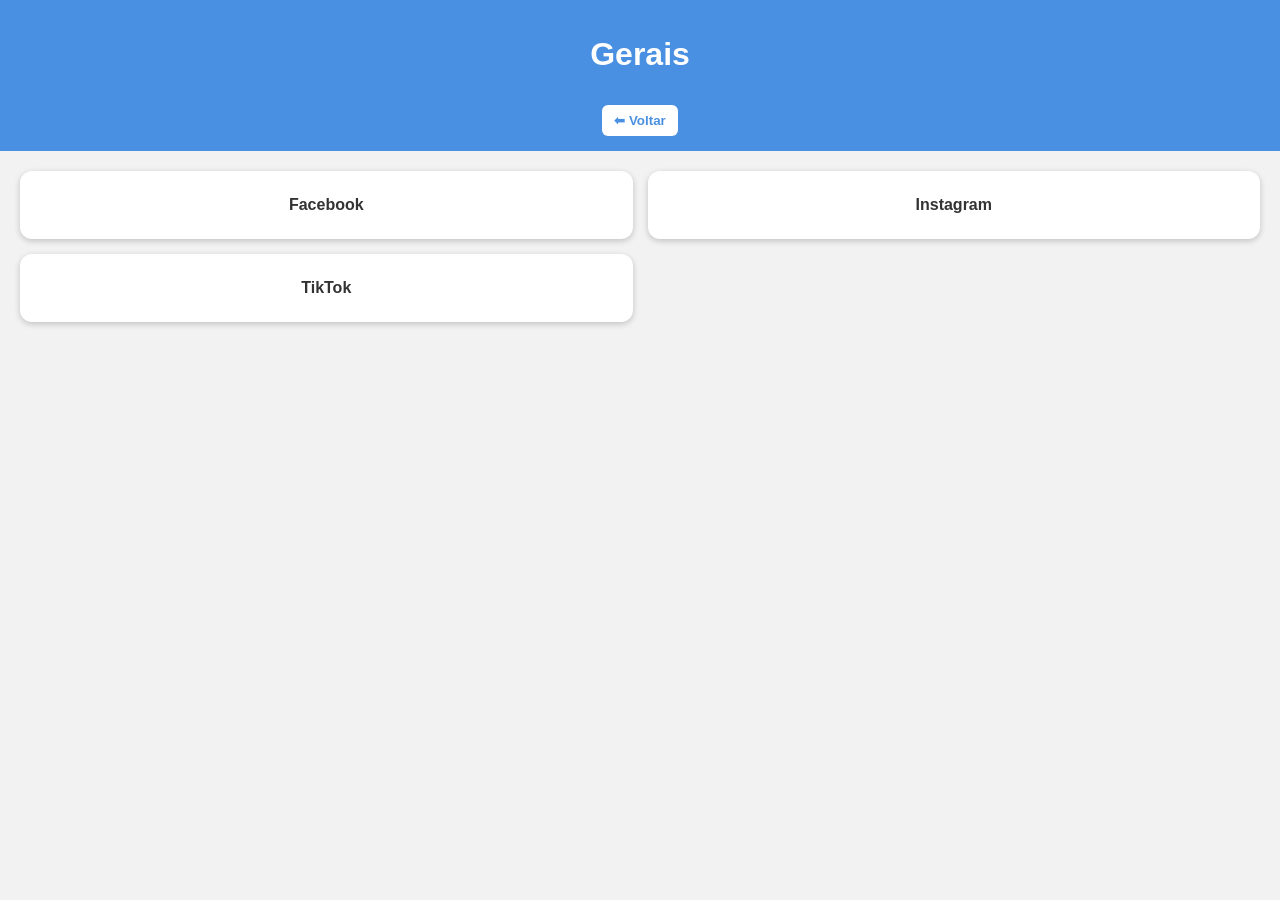
==== category.html @ 7d9db4d0 "Update category.html" ====
<!DOCTYPE html>
<html lang="pt">
<head>
  <meta charset="UTF-8">
  <meta name="viewport" content="width=device-width, initial-scale=1.0">
  <title>Redes Sociais</title>
  <link rel="stylesheet" href="style.css">
</head>
<body>
  <header>
    <h1 id="categoriaTitulo">Redes Sociais</h1>
    <button onclick="voltar()">⬅ Voltar</button>
  </header>

  <main id="socialList" class="categories"></main>

  <script src="script.js"></script>
  <script>
    // Redes sociais por categoria
    const categorias = {
      gerais: [
        {nome:"Facebook", app:"fb://profile", web:"https://www.facebook.com", play:"https://play.google.com/store/apps/details?id=com.facebook.katana"},
        {nome:"Instagram", app:"instagram://user?username=instagram", web:"https://www.instagram.com", play:"https://play.google.com/store/apps/details?id=com.instagram.android"},
        {nome:"TikTok", app:"snssdk1233://", web:"https://www.tiktok.com", play:"https://play.google.com/store/apps/details?id=com.zhiliaoapp.musically"}
      ],
      profissionais: [
        {nome:"LinkedIn", app:"linkedin://", web:"https://www.linkedin.com", play:"https://play.google.com/store/apps/details?id=com.linkedin.android"}
      ],
      videos: [
        {nome:"YouTube", app:"vnd.youtube://", web:"https://www.youtube.com", play:"https://play.google.com/store/apps/details?id=com.google.android.youtube"}
      ],
      mensagens: [
        {nome:"WhatsApp", app:"whatsapp://", web:"https://web.whatsapp.com", play:"https://play.google.com/store/apps/details?id=com.whatsapp"}
      ]
    };

    // Pega categoria do URL
    const urlParams = new URLSearchParams(window.location.search);
    const cat = urlParams.get('cat') || 'gerais';
    document.getElementById('categoriaTitulo').innerText = cat.charAt(0).toUpperCase() + cat.slice(1);

    const socialList = document.getElementById('socialList');

    categorias[cat].forEach(social => {
      const div = document.createElement('div');
      div.className = 'category';
      div.innerText = social.nome;
      div.onclick = () => abrirRede(social);
      socialList.appendChild(div);
    });

    // Função principal
    function abrirRede(social) {
      const appLink = social.app;
      const webLink = social.web;
      const playLink = social.play;
      const key = `socialHub_${social.nome}`; // memoriza escolha

      // Se já escolheu browser antes, abre direto
      if (sessionStorage.getItem(key) === 'browser') {
        window.location.href = webLink;
        return;
      }

      const now = Date.now();
      const timeout = 1500;

      // Tenta abrir app
      window.location = appLink;

      // Após delay, se não abriu, mostra prompt
      setTimeout(() => {
        const delta = Date.now() - now;
        if (delta < timeout + 200) {
          const escolha = confirm("App não detectada. Clique 'OK' para abrir no browser ou 'Cancelar' para instalar na Play Store.");
          if (escolha) {
            sessionStorage.setItem(key, 'browser');
            window.location.href = webLink;
          } else {
            // Volta para index se não quiser instalar
            window.location.href = 'index.html';
          }
        }
      }, timeout);
    }

    function voltar() {
      window.location.href = 'index.html';
    }
  </script>
</body>
</html>
---- style.css ----
body {
  font-family: Arial, sans-serif;
  margin: 0;
  padding: 0;
  background: #f2f2f2;
  color: #333;
}

header {
  text-align: center;
  padding: 15px;
  background-color: #4a90e2;
  color: white;
}

header button {
  margin-top: 10px;
  padding: 8px 12px;
  border: none;
  border-radius: 6px;
  background-color: #fff;
  color: #4a90e2;
  font-weight: bold;
  cursor: pointer;
}

.categories {
  display: grid;
  grid-template-columns: repeat(2, 1fr);
  gap: 15px;
  padding: 20px;
}

.category {
  background-color: white;
  padding: 25px 10px;
  text-align: center;
  border-radius: 12px;
  box-shadow: 0 2px 6px rgba(0,0,0,0.2);
  font-weight: bold;
  cursor: pointer;
  transition: transform 0.2s;
}

.category:hover {
  transform: scale(1.05);
}
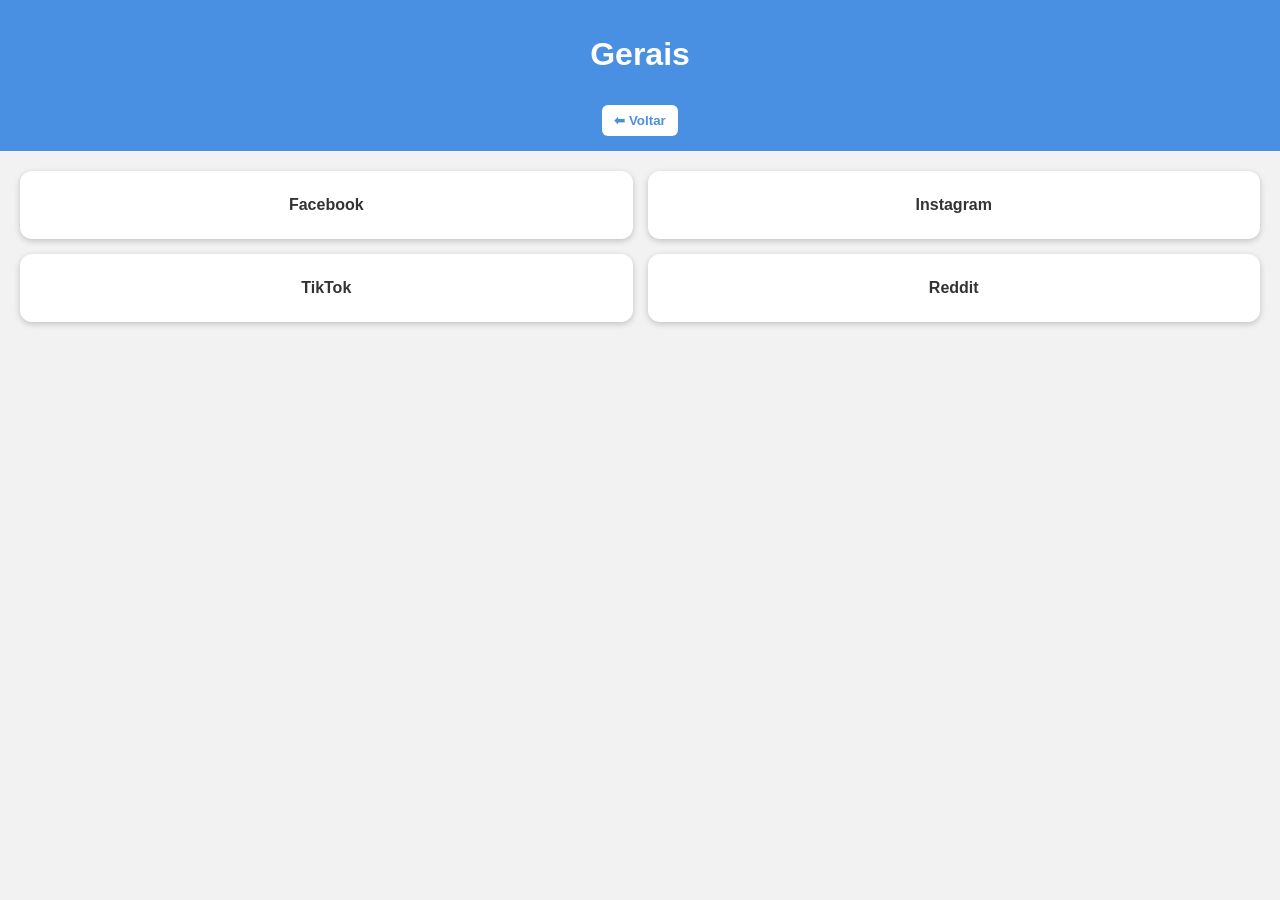
==== commit 94ed1ad5: "Update category.html" ====
--- a/category.html
+++ b/category.html
@@ -16,25 +16,47 @@
 
   <script src="script.js"></script>
   <script>
-    // Redes sociais por categoria
+    // Todas as redes sociais por categoria
     const categorias = {
       gerais: [
         {nome:"Facebook", app:"fb://profile", web:"https://www.facebook.com", play:"https://play.google.com/store/apps/details?id=com.facebook.katana"},
         {nome:"Instagram", app:"instagram://user?username=instagram", web:"https://www.instagram.com", play:"https://play.google.com/store/apps/details?id=com.instagram.android"},
-        {nome:"TikTok", app:"snssdk1233://", web:"https://www.tiktok.com", play:"https://play.google.com/store/apps/details?id=com.zhiliaoapp.musically"}
+        {nome:"TikTok", app:"snssdk1233://", web:"https://www.tiktok.com", play:"https://play.google.com/store/apps/details?id=com.zhiliaoapp.musically"},
+        {nome:"Reddit", app:"reddit://", web:"https://www.reddit.com", play:"https://play.google.com/store/apps/details?id=com.reddit.frontpage"}
       ],
       profissionais: [
-        {nome:"LinkedIn", app:"linkedin://", web:"https://www.linkedin.com", play:"https://play.google.com/store/apps/details?id=com.linkedin.android"}
+        {nome:"LinkedIn", app:"linkedin://", web:"https://www.linkedin.com", play:"https://play.google.com/store/apps/details?id=com.linkedin.android"},
+        {nome:"Xing", app:"xing://", web:"https://www.xing.com", play:"https://play.google.com/store/apps/details?id=com.xing.android"}
       ],
       videos: [
-        {nome:"YouTube", app:"vnd.youtube://", web:"https://www.youtube.com", play:"https://play.google.com/store/apps/details?id=com.google.android.youtube"}
+        {nome:"YouTube", app:"vnd.youtube://", web:"https://www.youtube.com", play:"https://play.google.com/store/apps/details?id=com.google.android.youtube"},
+        {nome:"Twitch", app:"twitch://", web:"https://www.twitch.tv", play:"https://play.google.com/store/apps/details?id=tv.twitch.android.app"},
+        {nome:"Vimeo", app:"vimeo://", web:"https://vimeo.com", play:"https://play.google.com/store/apps/details?id=com.vimeo.android.videoapp"}
+      ],
+      fotos: [
+        {nome:"Pinterest", app:"pinterest://", web:"https://www.pinterest.com", play:"https://play.google.com/store/apps/details?id=com.pinterest"},
+        {nome:"Flickr", app:"flickr://", web:"https://www.flickr.com", play:"https://play.google.com/store/apps/details?id=com.yahoo.mobile.client.android.flickr"}
       ],
       mensagens: [
-        {nome:"WhatsApp", app:"whatsapp://", web:"https://web.whatsapp.com", play:"https://play.google.com/store/apps/details?id=com.whatsapp"}
+        {nome:"WhatsApp", app:"whatsapp://", web:"https://web.whatsapp.com", play:"https://play.google.com/store/apps/details?id=com.whatsapp"},
+        {nome:"Telegram", app:"tg://", web:"https://web.telegram.org", play:"https://play.google.com/store/apps/details?id=org.telegram.messenger"},
+        {nome:"Messenger", app:"fb-messenger://", web:"https://www.messenger.com", play:"https://play.google.com/store/apps/details?id=com.facebook.orca"}
+      ],
+      microblogging: [
+        {nome:"Twitter", app:"twitter://", web:"https://twitter.com", play:"https://play.google.com/store/apps/details?id=com.twitter.android"},
+        {nome:"Mastodon", app:"mastodon://", web:"https://mastodon.social", play:"https://play.google.com/store/apps/details?id=org.joinmastodon.android"}
+      ],
+      nichos: [
+        {nome:"Strava", app:"strava://", web:"https://www.strava.com", play:"https://play.google.com/store/apps/details?id=com.strava"},
+        {nome:"Goodreads", app:"goodreads://", web:"https://www.goodreads.com", play:"https://play.google.com/store/apps/details?id=com.goodreads"}
+      ],
+      regionais: [
+        {nome:"Weibo", app:"sinaweibo://", web:"https://weibo.com", play:"https://play.google.com/store/apps/details?id=com.sina.weibo"},
+        {nome:"VK", app:"vk://", web:"https://vk.com", play:"https://play.google.com/store/apps/details?id=com.vkontakte.android"}
       ]
     };
 
-    // Pega categoria do URL
+    // Categoria do URL
     const urlParams = new URLSearchParams(window.location.search);
     const cat = urlParams.get('cat') || 'gerais';
     document.getElementById('categoriaTitulo').innerText = cat.charAt(0).toUpperCase() + cat.slice(1);
@@ -49,14 +71,14 @@
       socialList.appendChild(div);
     });
 
-    // Função principal
+    // Função para abrir rede social com memorizar escolha browser
     function abrirRede(social) {
       const appLink = social.app;
       const webLink = social.web;
       const playLink = social.play;
-      const key = `socialHub_${social.nome}`; // memoriza escolha
+      const key = `socialHub_${social.nome}`;
 
-      // Se já escolheu browser antes, abre direto
+      // Se já escolheu browser, abre direto
       if (sessionStorage.getItem(key) === 'browser') {
         window.location.href = webLink;
         return;
@@ -65,19 +87,18 @@
       const now = Date.now();
       const timeout = 1500;
 
-      // Tenta abrir app
+      // Tenta abrir app via deep link
       window.location = appLink;
 
-      // Após delay, se não abriu, mostra prompt
+      // Se não abrir, mostra prompt
       setTimeout(() => {
         const delta = Date.now() - now;
         if (delta < timeout + 200) {
-          const escolha = confirm("App não detectada. Clique 'OK' para abrir no browser ou 'Cancelar' para instalar na Play Store.");
+          const escolha = confirm("App não detectada. Clique 'OK' para abrir no browser ou 'Cancelar' para voltar à página inicial.");
           if (escolha) {
             sessionStorage.setItem(key, 'browser');
             window.location.href = webLink;
           } else {
-            // Volta para index se não quiser instalar
             window.location.href = 'index.html';
           }
         }
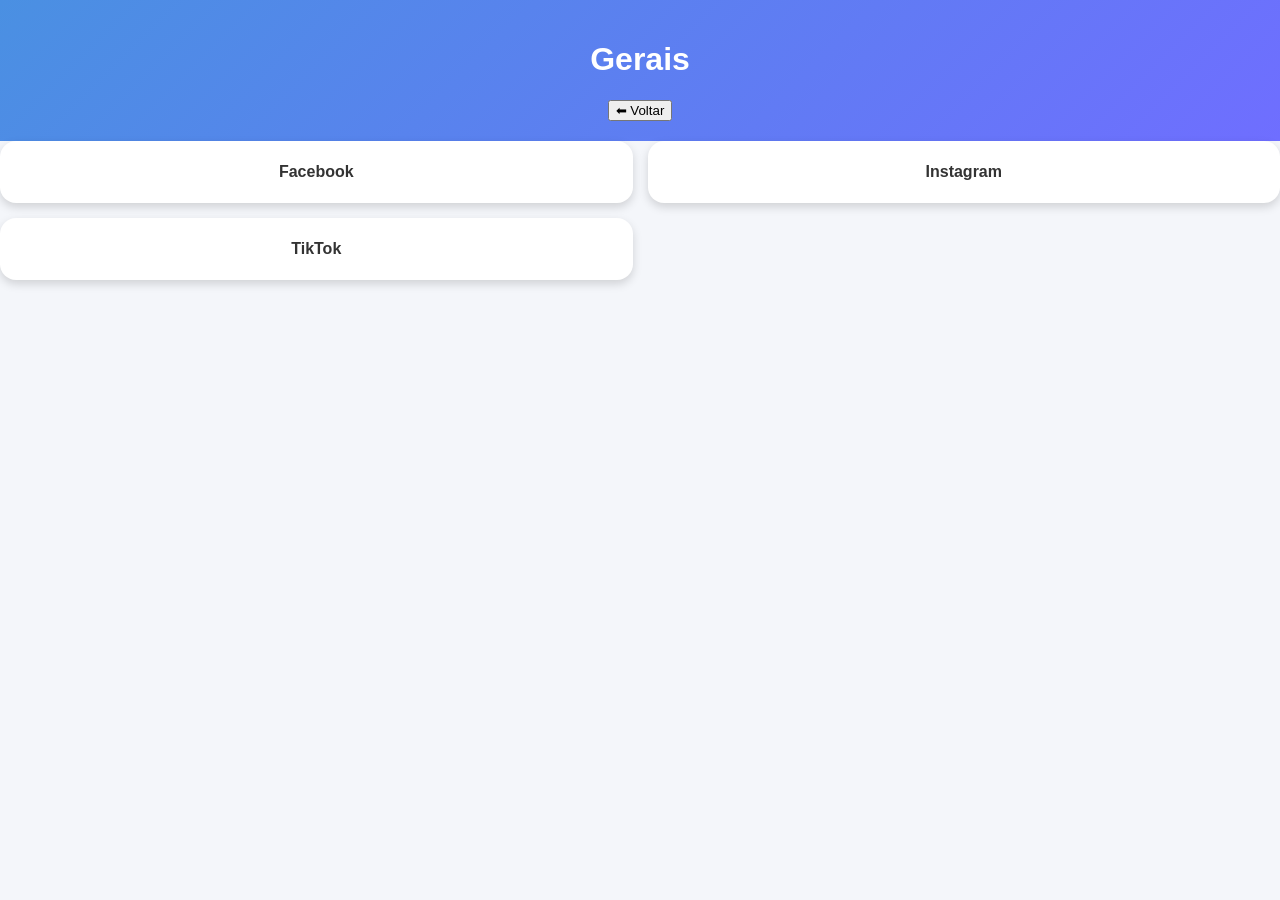
==== commit 3570b49c: "Update category.html" ====
--- a/category.html
+++ b/category.html
@@ -7,107 +7,148 @@
   <link rel="stylesheet" href="style.css">
 </head>
 <body>
-  <header>
-    <h1 id="categoriaTitulo">Redes Sociais</h1>
-    <button onclick="voltar()">⬅ Voltar</button>
-  </header>
 
-  <main id="socialList" class="categories"></main>
+<header class="top">
+  <h1 id="categoriaTitulo">Redes Sociais</h1>
+  <button onclick="voltar()">⬅ Voltar</button>
+</header>
 
-  <script src="script.js"></script>
-  <script>
-    // Todas as redes sociais por categoria
-    const categorias = {
-      gerais: [
-        {nome:"Facebook", app:"fb://profile", web:"https://www.facebook.com", play:"https://play.google.com/store/apps/details?id=com.facebook.katana"},
-        {nome:"Instagram", app:"instagram://user?username=instagram", web:"https://www.instagram.com", play:"https://play.google.com/store/apps/details?id=com.instagram.android"},
-        {nome:"TikTok", app:"snssdk1233://", web:"https://www.tiktok.com", play:"https://play.google.com/store/apps/details?id=com.zhiliaoapp.musically"},
-        {nome:"Reddit", app:"reddit://", web:"https://www.reddit.com", play:"https://play.google.com/store/apps/details?id=com.reddit.frontpage"}
-      ],
-      profissionais: [
-        {nome:"LinkedIn", app:"linkedin://", web:"https://www.linkedin.com", play:"https://play.google.com/store/apps/details?id=com.linkedin.android"},
-        {nome:"Xing", app:"xing://", web:"https://www.xing.com", play:"https://play.google.com/store/apps/details?id=com.xing.android"}
-      ],
-      videos: [
-        {nome:"YouTube", app:"vnd.youtube://", web:"https://www.youtube.com", play:"https://play.google.com/store/apps/details?id=com.google.android.youtube"},
-        {nome:"Twitch", app:"twitch://", web:"https://www.twitch.tv", play:"https://play.google.com/store/apps/details?id=tv.twitch.android.app"},
-        {nome:"Vimeo", app:"vimeo://", web:"https://vimeo.com", play:"https://play.google.com/store/apps/details?id=com.vimeo.android.videoapp"}
-      ],
-      fotos: [
-        {nome:"Pinterest", app:"pinterest://", web:"https://www.pinterest.com", play:"https://play.google.com/store/apps/details?id=com.pinterest"},
-        {nome:"Flickr", app:"flickr://", web:"https://www.flickr.com", play:"https://play.google.com/store/apps/details?id=com.yahoo.mobile.client.android.flickr"}
-      ],
-      mensagens: [
-        {nome:"WhatsApp", app:"whatsapp://", web:"https://web.whatsapp.com", play:"https://play.google.com/store/apps/details?id=com.whatsapp"},
-        {nome:"Telegram", app:"tg://", web:"https://web.telegram.org", play:"https://play.google.com/store/apps/details?id=org.telegram.messenger"},
-        {nome:"Messenger", app:"fb-messenger://", web:"https://www.messenger.com", play:"https://play.google.com/store/apps/details?id=com.facebook.orca"}
-      ],
-      microblogging: [
-        {nome:"Twitter", app:"twitter://", web:"https://twitter.com", play:"https://play.google.com/store/apps/details?id=com.twitter.android"},
-        {nome:"Mastodon", app:"mastodon://", web:"https://mastodon.social", play:"https://play.google.com/store/apps/details?id=org.joinmastodon.android"}
-      ],
-      nichos: [
-        {nome:"Strava", app:"strava://", web:"https://www.strava.com", play:"https://play.google.com/store/apps/details?id=com.strava"},
-        {nome:"Goodreads", app:"goodreads://", web:"https://www.goodreads.com", play:"https://play.google.com/store/apps/details?id=com.goodreads"}
-      ],
-      regionais: [
-        {nome:"Weibo", app:"sinaweibo://", web:"https://weibo.com", play:"https://play.google.com/store/apps/details?id=com.sina.weibo"},
-        {nome:"VK", app:"vk://", web:"https://vk.com", play:"https://play.google.com/store/apps/details?id=com.vkontakte.android"}
-      ]
-    };
+<main id="socialList" class="categories"></main>
 
-    // Categoria do URL
-    const urlParams = new URLSearchParams(window.location.search);
-    const cat = urlParams.get('cat') || 'gerais';
-    document.getElementById('categoriaTitulo').innerText = cat.charAt(0).toUpperCase() + cat.slice(1);
+<!-- MODAL -->
+<div id="modal" class="modal hidden">
+  <div class="modal-box">
+    <h3>App não instalada</h3>
+    <p>Como queres continuar?</p>
+    <button onclick="abrirBrowser()">🌐 Browser</button>
+    <button onclick="abrirPlayStore()">▶ Play Store</button>
+    <button class="close" onclick="fecharModal()">Cancelar</button>
+  </div>
+</div>
 
-    const socialList = document.getElementById('socialList');
+<script>
+/* =========================
+   DADOS DAS REDES
+========================= */
+const categorias = {
+  gerais: [
+    {nome:"Facebook", app:"fb://", web:"https://www.facebook.com", play:"https://play.google.com/store/apps/details?id=com.facebook.katana"},
+    {nome:"Instagram", app:"instagram://", web:"https://www.instagram.com", play:"https://play.google.com/store/apps/details?id=com.instagram.android"},
+    {nome:"TikTok", app:"snssdk1233://", web:"https://www.tiktok.com", play:"https://play.google.com/store/apps/details?id=com.zhiliaoapp.musically"}
+  ],
+  mensagens: [
+    {nome:"WhatsApp", app:"whatsapp://", web:"https://web.whatsapp.com", play:"https://play.google.com/store/apps/details?id=com.whatsapp"},
+    {nome:"Telegram", app:"tg://", web:"https://web.telegram.org", play:"https://play.google.com/store/apps/details?id=org.telegram.messenger"}
+  ]
+};
 
-    categorias[cat].forEach(social => {
-      const div = document.createElement('div');
-      div.className = 'category';
-      div.innerText = social.nome;
-      div.onclick = () => abrirRede(social);
-      socialList.appendChild(div);
-    });
+/* =========================
+   CATEGORIA ATUAL
+========================= */
+const params = new URLSearchParams(window.location.search);
+const cat = params.get("cat") || "gerais";
+document.getElementById("categoriaTitulo").innerText =
+  cat.charAt(0).toUpperCase() + cat.slice(1);
 
-    // Função para abrir rede social com memorizar escolha browser
-    function abrirRede(social) {
-      const appLink = social.app;
-      const webLink = social.web;
-      const playLink = social.play;
-      const key = `socialHub_${social.nome}`;
+const list = document.getElementById("socialList");
 
-      // Se já escolheu browser, abre direto
-      if (sessionStorage.getItem(key) === 'browser') {
-        window.location.href = webLink;
-        return;
-      }
+categorias[cat].forEach(social => {
+  const div = document.createElement("div");
+  div.className = "category";
+  div.innerText = social.nome;
+  div.onclick = () => abrirRede(social);
+  list.appendChild(div);
+});
 
-      const now = Date.now();
-      const timeout = 1500;
+/* =========================
+   CONTROLO DE ABERTURA
+========================= */
+let socialAtual = null;
 
-      // Tenta abrir app via deep link
-      window.location = appLink;
+function abrirRede(social) {
+  socialAtual = social;
+  const key = "browser_" + social.nome;
 
-      // Se não abrir, mostra prompt
-      setTimeout(() => {
-        const delta = Date.now() - now;
-        if (delta < timeout + 200) {
-          const escolha = confirm("App não detectada. Clique 'OK' para abrir no browser ou 'Cancelar' para voltar à página inicial.");
-          if (escolha) {
-            sessionStorage.setItem(key, 'browser');
-            window.location.href = webLink;
-          } else {
-            window.location.href = 'index.html';
-          }
-        }
-      }, timeout);
+  // Se já escolheu browser antes
+  if (sessionStorage.getItem(key) === "browser") {
+    window.location.href = social.web;
+    return;
+  }
+
+  const start = Date.now();
+  window.location.href = social.app;
+
+  setTimeout(() => {
+    if (Date.now() - start < 1600) {
+      mostrarModal();
     }
+  }, 1500);
+}
 
-    function voltar() {
-      window.location.href = 'index.html';
-    }
-  </script>
+/* =========================
+   MODAL
+========================= */
+function mostrarModal() {
+  document.getElementById("modal").classList.remove("hidden");
+}
+
+function fecharModal() {
+  document.getElementById("modal").classList.add("hidden");
+}
+
+function abrirBrowser() {
+  sessionStorage.setItem("browser_" + socialAtual.nome, "browser");
+  window.location.href = socialAtual.web;
+}
+
+function abrirPlayStore() {
+  window.location.href = socialAtual.play;
+}
+
+function voltar() {
+  window.location.href = "index.html";
+}
+</script>
+
+<style>
+/* MODAL */
+.modal {
+  position: fixed;
+  top: 0; left: 0;
+  width: 100%; height: 100%;
+  background: rgba(0,0,0,0.6);
+  display: flex;
+  align-items: center;
+  justify-content: center;
+  z-index: 1000;
+}
+
+.modal-box {
+  background: white;
+  padding: 20px;
+  border-radius: 16px;
+  width: 85%;
+  max-width: 300px;
+  text-align: center;
+}
+
+.modal-box button {
+  width: 100%;
+  margin-top: 10px;
+  padding: 10px;
+  border-radius: 12px;
+  border: none;
+  font-weight: bold;
+}
+
+.modal-box button.close {
+  background: #ccc;
+}
+
+.hidden {
+  display: none;
+}
+</style>
+
 </body>
 </html>
--- a/style.css
+++ b/style.css
@@ -1,47 +1,87 @@
+* { box-sizing: border-box; }
+
 body {
+  margin: 0;
   font-family: Arial, sans-serif;
-  margin: 0;
-  padding: 0;
-  background: #f2f2f2;
+  background: #f4f6fa;
   color: #333;
 }
 
-header {
+.top {
+  background: linear-gradient(135deg, #4a90e2, #6f6eff);
+  color: white;
   text-align: center;
-  padding: 15px;
-  background-color: #4a90e2;
-  color: white;
+  padding: 20px;
 }
 
-header button {
-  margin-top: 10px;
-  padding: 8px 12px;
-  border: none;
-  border-radius: 6px;
-  background-color: #fff;
-  color: #4a90e2;
+.info-bar {
+  display: flex;
+  justify-content: space-around;
+  background: white;
+  padding: 12px;
   font-weight: bold;
-  cursor: pointer;
+  box-shadow: 0 2px 6px rgba(0,0,0,0.1);
+}
+
+.section {
+  padding: 20px;
+}
+
+.highlight-card {
+  background: linear-gradient(135deg, #ff9800, #ff5722);
+  color: white;
+  text-align: center;
+  padding: 25px;
+  border-radius: 18px;
+  font-size: 20px;
+  font-weight: bold;
+}
+
+.cards {
+  display: flex;
+  gap: 12px;
+}
+
+.card {
+  flex: 1;
+  background: white;
+  padding: 15px;
+  text-align: center;
+  border-radius: 14px;
+  box-shadow: 0 4px 10px rgba(0,0,0,0.15);
+  font-weight: bold;
 }
 
 .categories {
   display: grid;
   grid-template-columns: repeat(2, 1fr);
   gap: 15px;
-  padding: 20px;
 }
 
 .category {
-  background-color: white;
-  padding: 25px 10px;
+  background: white;
+  padding: 22px 10px;
   text-align: center;
-  border-radius: 12px;
-  box-shadow: 0 2px 6px rgba(0,0,0,0.2);
+  border-radius: 16px;
+  box-shadow: 0 4px 10px rgba(0,0,0,0.15);
   font-weight: bold;
   cursor: pointer;
-  transition: transform 0.2s;
 }
 
-.category:hover {
-  transform: scale(1.05);
+footer {
+  position: sticky;
+  bottom: 0;
+  background: white;
+  padding: 10px;
+  text-align: center;
+  box-shadow: 0 -2px 6px rgba(0,0,0,0.1);
 }
+
+footer button {
+  padding: 10px 20px;
+  border: none;
+  border-radius: 20px;
+  background: #4a90e2;
+  color: white;
+  font-weight: bold;
+}
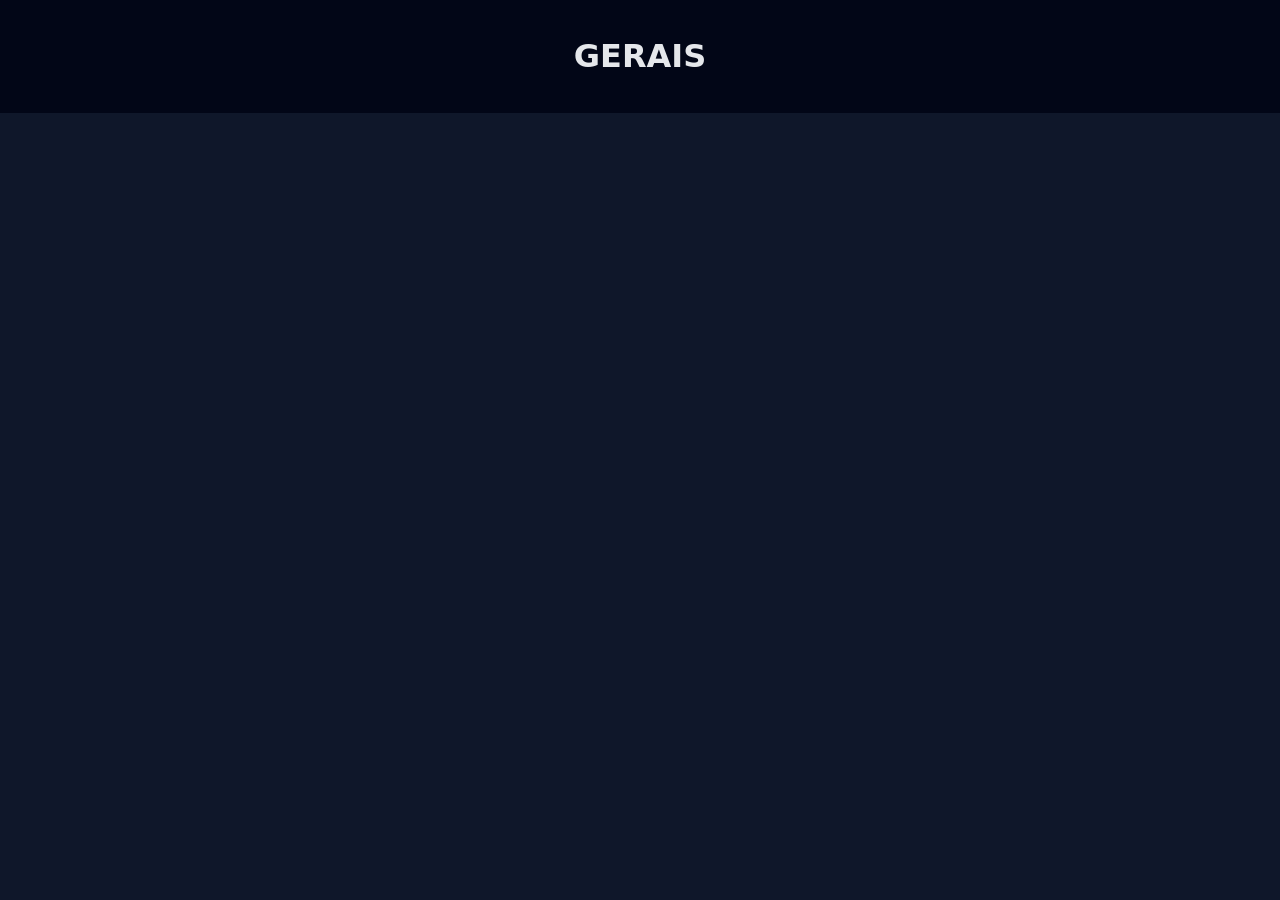
==== commit 110dd87c: "Update category.html" ====
--- a/category.html
+++ b/category.html
@@ -1,154 +1,62 @@
 <!DOCTYPE html>
-<html lang="pt">
+<html lang="pt-PT">
 <head>
   <meta charset="UTF-8">
   <meta name="viewport" content="width=device-width, initial-scale=1.0">
-  <title>Redes Sociais</title>
+  <title>Categoria</title>
   <link rel="stylesheet" href="style.css">
 </head>
 <body>
 
-<header class="top">
-  <h1 id="categoriaTitulo">Redes Sociais</h1>
-  <button onclick="voltar()">⬅ Voltar</button>
+<header>
+  <h1 id="tituloCategoria">Categoria</h1>
 </header>
 
-<main id="socialList" class="categories"></main>
+<main id="socialList" class="grid">
+  <!-- Botões serão carregados via script.js -->
+</main>
 
-<!-- MODAL -->
-<div id="modal" class="modal hidden">
+<!-- MODAL PARA APP NÃO INSTALADA (mesmo do index) -->
+<div id="modalApp" class="hidden">
   <div class="modal-box">
     <h3>App não instalada</h3>
     <p>Como queres continuar?</p>
-    <button onclick="abrirBrowser()">🌐 Browser</button>
-    <button onclick="abrirPlayStore()">▶ Play Store</button>
-    <button class="close" onclick="fecharModal()">Cancelar</button>
+    <div class="grid">
+      <button id="btnPlayStore">Play Store</button>
+      <button id="btnBrowser">Browser</button>
+    </div>
   </div>
 </div>
 
+<script src="script.js"></script>
 <script>
-/* =========================
-   DADOS DAS REDES
-========================= */
+/* CATEGORIA DINÂMICA */
+const params = new URLSearchParams(window.location.search);
+const categoria = params.get("cat") || "gerais";
+document.getElementById("tituloCategoria").innerText = categoria.toUpperCase();
+
+const socialList = document.getElementById("socialList");
 const categorias = {
   gerais: [
-    {nome:"Facebook", app:"fb://", web:"https://www.facebook.com", play:"https://play.google.com/store/apps/details?id=com.facebook.katana"},
-    {nome:"Instagram", app:"instagram://", web:"https://www.instagram.com", play:"https://play.google.com/store/apps/details?id=com.instagram.android"},
-    {nome:"TikTok", app:"snssdk1233://", web:"https://www.tiktok.com", play:"https://play.google.com/store/apps/details?id=com.zhiliaoapp.musically"}
+    apps.instagram,
+    apps.tiktok,
+    apps.threads
   ],
   mensagens: [
-    {nome:"WhatsApp", app:"whatsapp://", web:"https://web.whatsapp.com", play:"https://play.google.com/store/apps/details?id=com.whatsapp"},
-    {nome:"Telegram", app:"tg://", web:"https://web.telegram.org", play:"https://play.google.com/store/apps/details?id=org.telegram.messenger"}
+    apps.whatsapp,
+    apps.telegram
+  ],
+  video: [
+    apps.youtube
   ]
 };
 
-/* =========================
-   CATEGORIA ATUAL
-========================= */
-const params = new URLSearchParams(window.location.search);
-const cat = params.get("cat") || "gerais";
-document.getElementById("categoriaTitulo").innerText =
-  cat.charAt(0).toUpperCase() + cat.slice(1);
-
-const list = document.getElementById("socialList");
-
-categorias[cat].forEach(social => {
-  const div = document.createElement("div");
-  div.className = "category";
-  div.innerText = social.nome;
-  div.onclick = () => abrirRede(social);
-  list.appendChild(div);
+categorias[categoria]?.forEach(social => {
+  const btn = document.createElement("button");
+  btn.innerText = social.nome;
+  btn.onclick = () => abrirApp(social);
+  socialList.appendChild(btn);
 });
-
-/* =========================
-   CONTROLO DE ABERTURA
-========================= */
-let socialAtual = null;
-
-function abrirRede(social) {
-  socialAtual = social;
-  const key = "browser_" + social.nome;
-
-  // Se já escolheu browser antes
-  if (sessionStorage.getItem(key) === "browser") {
-    window.location.href = social.web;
-    return;
-  }
-
-  const start = Date.now();
-  window.location.href = social.app;
-
-  setTimeout(() => {
-    if (Date.now() - start < 1600) {
-      mostrarModal();
-    }
-  }, 1500);
-}
-
-/* =========================
-   MODAL
-========================= */
-function mostrarModal() {
-  document.getElementById("modal").classList.remove("hidden");
-}
-
-function fecharModal() {
-  document.getElementById("modal").classList.add("hidden");
-}
-
-function abrirBrowser() {
-  sessionStorage.setItem("browser_" + socialAtual.nome, "browser");
-  window.location.href = socialAtual.web;
-}
-
-function abrirPlayStore() {
-  window.location.href = socialAtual.play;
-}
-
-function voltar() {
-  window.location.href = "index.html";
-}
 </script>
-
-<style>
-/* MODAL */
-.modal {
-  position: fixed;
-  top: 0; left: 0;
-  width: 100%; height: 100%;
-  background: rgba(0,0,0,0.6);
-  display: flex;
-  align-items: center;
-  justify-content: center;
-  z-index: 1000;
-}
-
-.modal-box {
-  background: white;
-  padding: 20px;
-  border-radius: 16px;
-  width: 85%;
-  max-width: 300px;
-  text-align: center;
-}
-
-.modal-box button {
-  width: 100%;
-  margin-top: 10px;
-  padding: 10px;
-  border-radius: 12px;
-  border: none;
-  font-weight: bold;
-}
-
-.modal-box button.close {
-  background: #ccc;
-}
-
-.hidden {
-  display: none;
-}
-</style>
-
 </body>
 </html>
--- a/style.css
+++ b/style.css
@@ -1,87 +1,76 @@
-* { box-sizing: border-box; }
-
 body {
   margin: 0;
-  font-family: Arial, sans-serif;
-  background: #f4f6fa;
-  color: #333;
+  font-family: system-ui, Arial, sans-serif;
+  background: #0f172a;
+  color: #e5e7eb;
 }
 
-.top {
-  background: linear-gradient(135deg, #4a90e2, #6f6eff);
-  color: white;
+header {
+  padding: 16px;
   text-align: center;
-  padding: 20px;
+  background: #020617;
 }
 
-.info-bar {
-  display: flex;
-  justify-content: space-around;
-  background: white;
-  padding: 12px;
-  font-weight: bold;
-  box-shadow: 0 2px 6px rgba(0,0,0,0.1);
+#info {
+  font-size: 14px;
+  opacity: 0.8;
 }
 
-.section {
-  padding: 20px;
+section {
+  padding: 16px;
 }
 
-.highlight-card {
-  background: linear-gradient(135deg, #ff9800, #ff5722);
-  color: white;
-  text-align: center;
-  padding: 25px;
-  border-radius: 18px;
-  font-size: 20px;
-  font-weight: bold;
+h2 {
+  margin-bottom: 10px;
 }
 
-.cards {
-  display: flex;
-  gap: 12px;
+.grid {
+  display: grid;
+  grid-template-columns: repeat(3, 1fr);
+  gap: 10px;
 }
 
-.card {
-  flex: 1;
-  background: white;
-  padding: 15px;
-  text-align: center;
-  border-radius: 14px;
-  box-shadow: 0 4px 10px rgba(0,0,0,0.15);
-  font-weight: bold;
+button {
+  padding: 14px;
+  border: none;
+  border-radius: 12px;
+  background: #1e293b;
+  color: white;
+  font-size: 14px;
 }
 
-.categories {
-  display: grid;
-  grid-template-columns: repeat(2, 1fr);
-  gap: 15px;
+button:active {
+  background: #334155;
 }
 
-.category {
-  background: white;
-  padding: 22px 10px;
-  text-align: center;
-  border-radius: 16px;
-  box-shadow: 0 4px 10px rgba(0,0,0,0.15);
-  font-weight: bold;
-  cursor: pointer;
+/* MODAL */
+#modal {
+  position: fixed;
+  inset: 0;
+  background: rgba(0,0,0,0.6);
+  display: flex;
+  align-items: center;
+  justify-content: center;
+  z-index: 999;
 }
 
-footer {
-  position: sticky;
-  bottom: 0;
-  background: white;
-  padding: 10px;
-  text-align: center;
-  box-shadow: 0 -2px 6px rgba(0,0,0,0.1);
+.hidden {
+  display: none;
 }
 
-footer button {
-  padding: 10px 20px;
-  border: none;
-  border-radius: 20px;
-  background: #4a90e2;
-  color: white;
-  font-weight: bold;
+.modal-box {
+  background: #020617;
+  padding: 20px;
+  border-radius: 16px;
+  width: 90%;
+  max-width: 320px;
+  text-align: center;
 }
+
+.modal-box h3 {
+  margin-top: 0;
+}
+
+.modal-box .grid {
+  grid-template-columns: repeat(2, 1fr);
+}
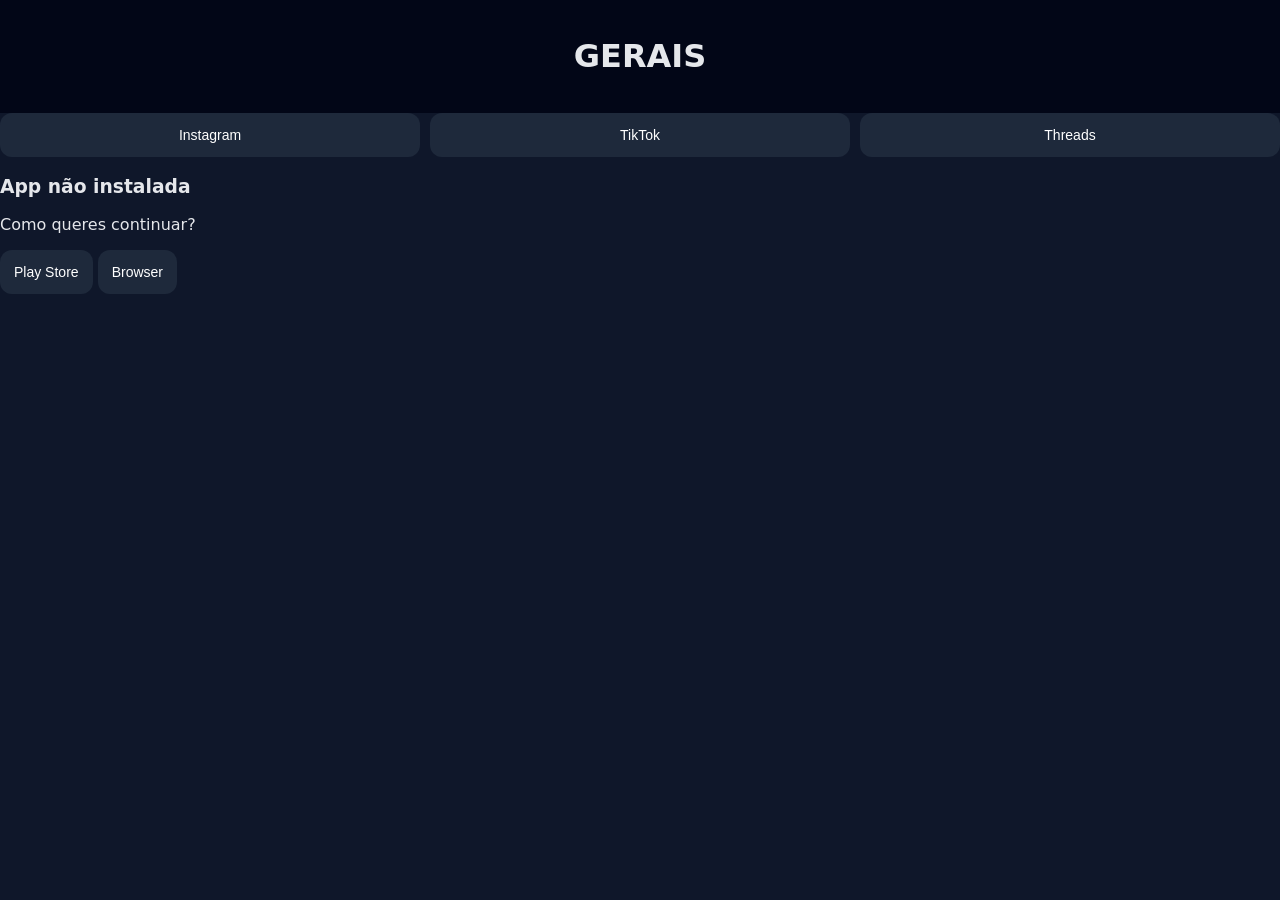
==== commit dc9f63e8: "Update category.html" ====
--- a/category.html
+++ b/category.html
@@ -13,15 +13,15 @@
 </header>
 
 <main id="socialList" class="grid">
-  <!-- Botões serão carregados via script.js -->
+  <!-- Botões carregados via script.js -->
 </main>
 
-<!-- MODAL PARA APP NÃO INSTALADA (mesmo do index) -->
-<div id="modalApp" class="hidden">
+<!-- MODAL SEMPRE PRESENTE -->
+<div id="modalApp" class="modal-inativo">
   <div class="modal-box">
     <h3>App não instalada</h3>
     <p>Como queres continuar?</p>
-    <div class="grid">
+    <div class="btn-grid">
       <button id="btnPlayStore">Play Store</button>
       <button id="btnBrowser">Browser</button>
     </div>
@@ -30,25 +30,16 @@
 
 <script src="script.js"></script>
 <script>
-/* CATEGORIA DINÂMICA */
+/* Categoria dinâmica */
 const params = new URLSearchParams(window.location.search);
 const categoria = params.get("cat") || "gerais";
 document.getElementById("tituloCategoria").innerText = categoria.toUpperCase();
 
 const socialList = document.getElementById("socialList");
 const categorias = {
-  gerais: [
-    apps.instagram,
-    apps.tiktok,
-    apps.threads
-  ],
-  mensagens: [
-    apps.whatsapp,
-    apps.telegram
-  ],
-  video: [
-    apps.youtube
-  ]
+  gerais: [ apps.instagram, apps.tiktok, apps.threads ],
+  mensagens: [ apps.whatsapp, apps.telegram ],
+  video: [ apps.youtube ]
 };
 
 categorias[categoria]?.forEach(social => {
--- a/style.css
+++ b/style.css
@@ -42,35 +42,3 @@
 button:active {
   background: #334155;
 }
-
-/* MODAL */
-#modal {
-  position: fixed;
-  inset: 0;
-  background: rgba(0,0,0,0.6);
-  display: flex;
-  align-items: center;
-  justify-content: center;
-  z-index: 999;
-}
-
-.hidden {
-  display: none;
-}
-
-.modal-box {
-  background: #020617;
-  padding: 20px;
-  border-radius: 16px;
-  width: 90%;
-  max-width: 320px;
-  text-align: center;
-}
-
-.modal-box h3 {
-  margin-top: 0;
-}
-
-.modal-box .grid {
-  grid-template-columns: repeat(2, 1fr);
-}
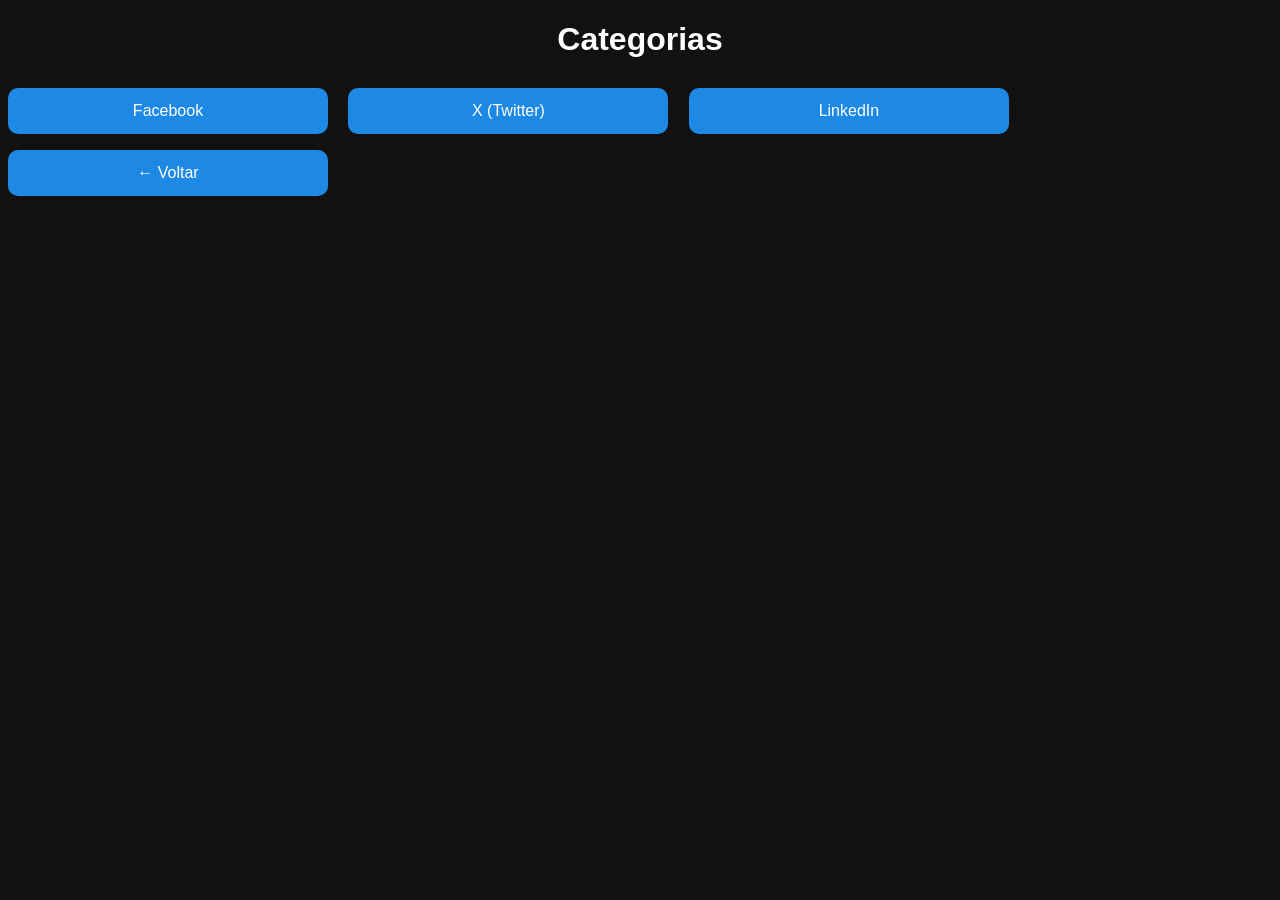
==== commit 9f554c83: "Update category.html" ====
--- a/category.html
+++ b/category.html
@@ -1,53 +1,23 @@
 <!DOCTYPE html>
-<html lang="pt-PT">
+<html lang="pt">
 <head>
   <meta charset="UTF-8">
-  <meta name="viewport" content="width=device-width, initial-scale=1.0">
-  <title>Categoria</title>
+  <title>Categorias</title>
   <link rel="stylesheet" href="style.css">
 </head>
 <body>
 
-<header>
-  <h1 id="tituloCategoria">Categoria</h1>
-</header>
+<h1 data-i18n="categories"></h1>
 
-<main id="socialList" class="grid">
-  <!-- Botões carregados via script.js -->
-</main>
+<button class="btn">Facebook</button>
+<button class="btn">X (Twitter)</button>
+<button class="btn">LinkedIn</button>
 
-<!-- MODAL SEMPRE PRESENTE -->
-<div id="modalApp" class="modal-inativo">
-  <div class="modal-box">
-    <h3>App não instalada</h3>
-    <p>Como queres continuar?</p>
-    <div class="btn-grid">
-      <button id="btnPlayStore">Play Store</button>
-      <button id="btnBrowser">Browser</button>
-    </div>
-  </div>
-</div>
+<button class="btn" onclick="history.back()">
+  ← <span data-i18n="back"></span>
+</button>
 
+<script src="lang.js"></script>
 <script src="script.js"></script>
-<script>
-/* Categoria dinâmica */
-const params = new URLSearchParams(window.location.search);
-const categoria = params.get("cat") || "gerais";
-document.getElementById("tituloCategoria").innerText = categoria.toUpperCase();
-
-const socialList = document.getElementById("socialList");
-const categorias = {
-  gerais: [ apps.instagram, apps.tiktok, apps.threads ],
-  mensagens: [ apps.whatsapp, apps.telegram ],
-  video: [ apps.youtube ]
-};
-
-categorias[categoria]?.forEach(social => {
-  const btn = document.createElement("button");
-  btn.innerText = social.nome;
-  btn.onclick = () => abrirApp(social);
-  socialList.appendChild(btn);
-});
-</script>
 </body>
 </html>
--- a/style.css
+++ b/style.css
@@ -1,44 +1,47 @@
 body {
   margin: 0;
-  font-family: system-ui, Arial, sans-serif;
-  background: #0f172a;
-  color: #e5e7eb;
+  font-family: Arial, sans-serif;
+  background: #111;
+  color: #fff;
 }
 
-header {
-  padding: 16px;
+h1, h2 {
   text-align: center;
-  background: #020617;
-}
-
-#info {
-  font-size: 14px;
-  opacity: 0.8;
-}
-
-section {
-  padding: 16px;
-}
-
-h2 {
-  margin-bottom: 10px;
-}
-
-.grid {
-  display: grid;
-  grid-template-columns: repeat(3, 1fr);
-  gap: 10px;
 }
 
 button {
   padding: 14px;
+  margin: 8px;
+  border-radius: 10px;
   border: none;
-  border-radius: 12px;
-  background: #1e293b;
-  color: white;
-  font-size: 14px;
+  font-size: 16px;
+  cursor: pointer;
 }
 
-button:active {
-  background: #334155;
+.btn {
+  width: 90%;
+  max-width: 320px;
+  background: #1e88e5;
+  color: white;
 }
+
+.modal {
+  position: fixed;
+  inset: 0;
+  background: rgba(0,0,0,0.7);
+  display: none;
+  align-items: center;
+  justify-content: center;
+  z-index: 999;
+}
+
+.modal.show {
+  display: flex;
+}
+
+.modal-content {
+  background: #222;
+  padding: 20px;
+  border-radius: 14px;
+  text-align: center;
+}
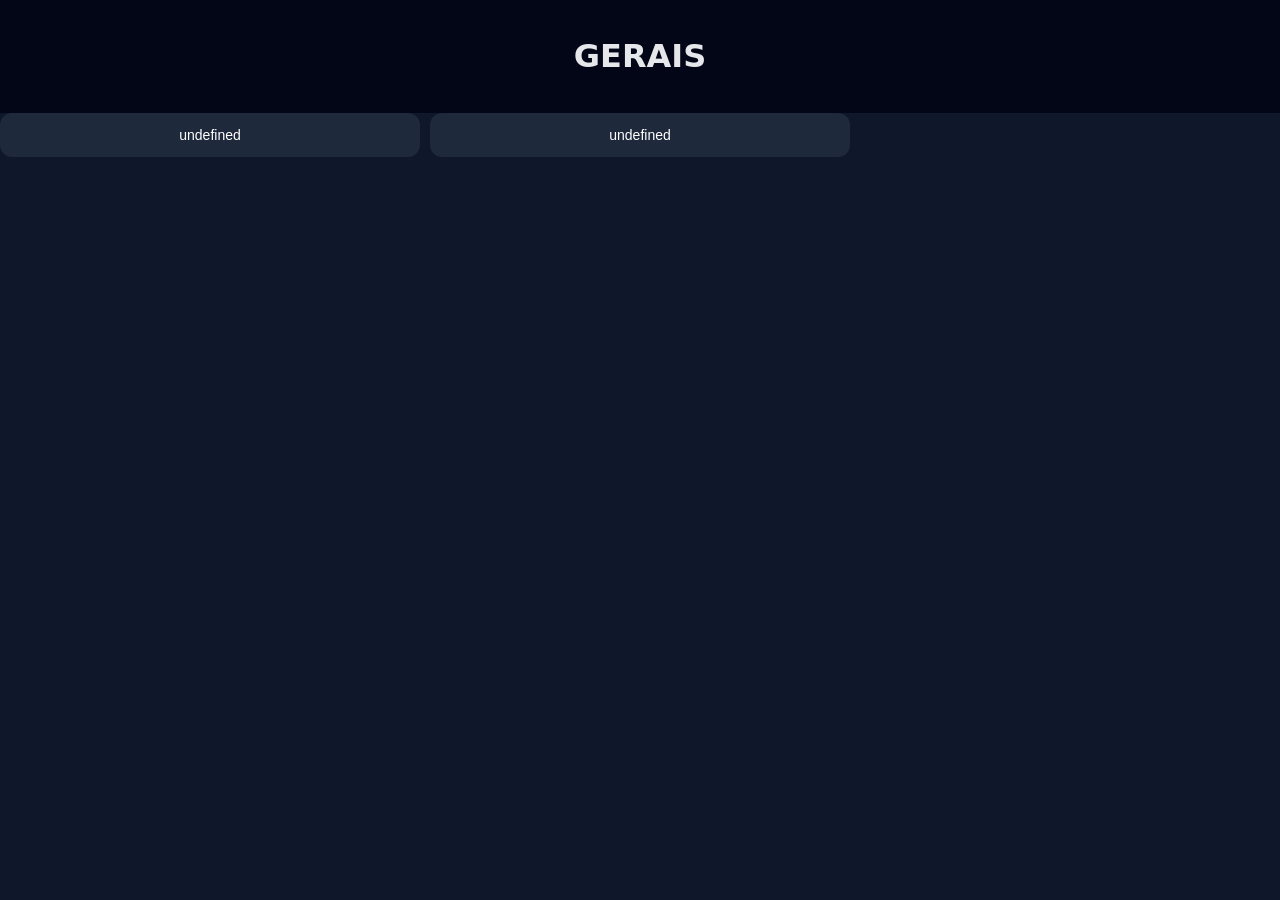
==== commit d7f1efcf: "Update category.html" ====
--- a/category.html
+++ b/category.html
@@ -1,23 +1,53 @@
 <!DOCTYPE html>
-<html lang="pt">
+<html lang="pt-PT">
 <head>
   <meta charset="UTF-8">
-  <title>Categorias</title>
+  <meta name="viewport" content="width=device-width, initial-scale=1.0">
+  <title>Categoria</title>
   <link rel="stylesheet" href="style.css">
 </head>
 <body>
 
-<h1 data-i18n="categories"></h1>
+<header>
+  <h1 id="tituloCategoria">Categoria</h1>
+</header>
 
-<button class="btn">Facebook</button>
-<button class="btn">X (Twitter)</button>
-<button class="btn">LinkedIn</button>
+<main id="socialList" class="grid">
+  <!-- Botões carregados via script.js -->
+</main>
 
-<button class="btn" onclick="history.back()">
-  ← <span data-i18n="back"></span>
-</button>
+<!-- MODAL SEMPRE PRESENTE -->
+<div id="modalApp" class="modal-inativo">
+  <div class="modal-box">
+    <h3>App não instalada</h3>
+    <p>Como queres continuar?</p>
+    <div class="btn-grid">
+      <button id="btnPlayStore">Play Store</button>
+      <button id="btnBrowser">Browser</button>
+    </div>
+  </div>
+</div>
 
-<script src="lang.js"></script>
 <script src="script.js"></script>
+<script>
+/* Categoria dinâmica */
+const params = new URLSearchParams(window.location.search);
+const categoria = params.get("cat") || "gerais";
+document.getElementById("tituloCategoria").innerText = categoria.toUpperCase();
+
+const socialList = document.getElementById("socialList");
+const categorias = {
+  gerais: [ apps.instagram, apps.tiktok, apps.threads ],
+  mensagens: [ apps.whatsapp, apps.telegram ],
+  video: [ apps.youtube ]
+};
+
+categorias[categoria]?.forEach(social => {
+  const btn = document.createElement("button");
+  btn.innerText = social.nome;
+  btn.onclick = () => abrirApp(social);
+  socialList.appendChild(btn);
+});
+</script>
 </body>
 </html>
--- a/style.css
+++ b/style.css
@@ -1,47 +1,79 @@
 body {
   margin: 0;
-  font-family: Arial, sans-serif;
-  background: #111;
-  color: #fff;
+  font-family: system-ui, Arial, sans-serif;
+  background: #0f172a;
+  color: #e5e7eb;
 }
 
-h1, h2 {
+header {
+  padding: 16px;
   text-align: center;
+  background: #020617;
+}
+
+#info {
+  font-size: 14px;
+  opacity: 0.8;
+}
+
+section {
+  padding: 16px;
+}
+
+h2 {
+  margin-bottom: 10px;
+}
+
+.grid {
+  display: grid;
+  grid-template-columns: repeat(3, 1fr);
+  gap: 10px;
 }
 
 button {
   padding: 14px;
-  margin: 8px;
-  border-radius: 10px;
   border: none;
-  font-size: 16px;
-  cursor: pointer;
+  border-radius: 12px;
+  background: #1e293b;
+  color: white;
+  font-size: 14px;
 }
 
-.btn {
+button:active {
+  background: #334155;
+}
+
+/* ======================
+   MODAL
+====================== */
+#modalApp {
+  position: fixed;
+  inset: 0;
+  display: flex;
+  align-items: center;
+  justify-content: center;
+  background: rgba(0,0,0,0.6);
+  z-index: 999;
+  transition: opacity 0.3s;
+}
+
+.modal-inativo {
+  opacity: 0;
+  pointer-events: none;
+}
+
+.modal-box {
+  background: #020617;
+  padding: 20px;
+  border-radius: 16px;
   width: 90%;
   max-width: 320px;
-  background: #1e88e5;
-  color: white;
+  text-align: center;
 }
 
-.modal {
-  position: fixed;
-  inset: 0;
-  background: rgba(0,0,0,0.7);
-  display: none;
-  align-items: center;
-  justify-content: center;
-  z-index: 999;
+.btn-grid {
+  display: grid;
+  grid-template-columns: repeat(2, 1fr);
+  gap: 10px;
+  margin-top: 10px;
 }
-
-.modal.show {
-  display: flex;
-}
-
-.modal-content {
-  background: #222;
-  padding: 20px;
-  border-radius: 14px;
-  text-align: center;
-}
